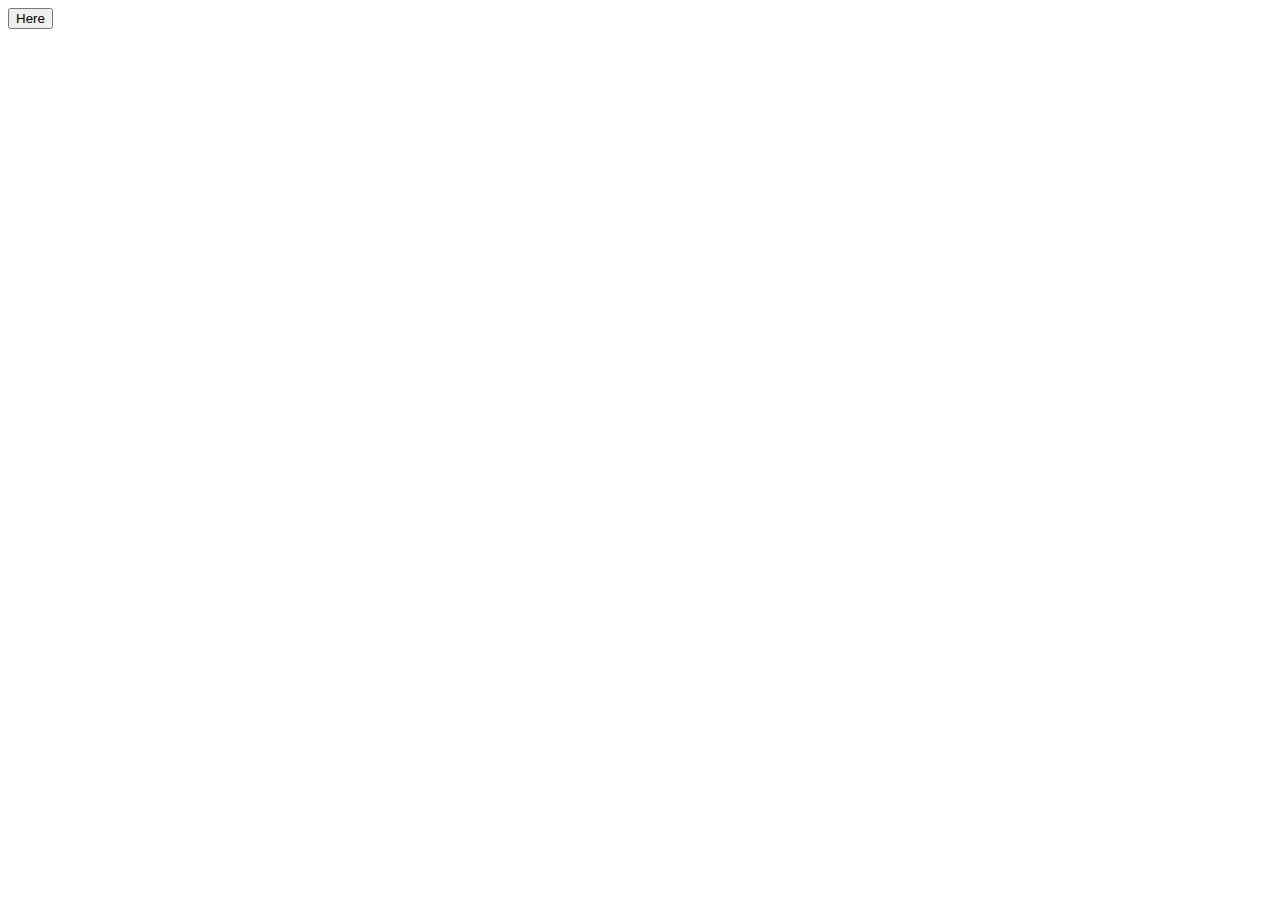
==== index.html @ 1e3238e5 "initial commit" ====
<html lang="en">
<head>
    <meta charset="UTF-8">
    <meta http-equiv="X-UA-Compatible" content="IE=edge">
    <meta name="viewport" content="width=device-width, initial-scale=1.0">
    <title>jquery introduction</title>
    <link rel="stylesheet" href="stylesheet.css">
    <script src="jq.js"></script>
    <script src="main.js"></script>
</head>
<body>
    <input type="button" value="Here" id="b1">
    
</body>

</html>
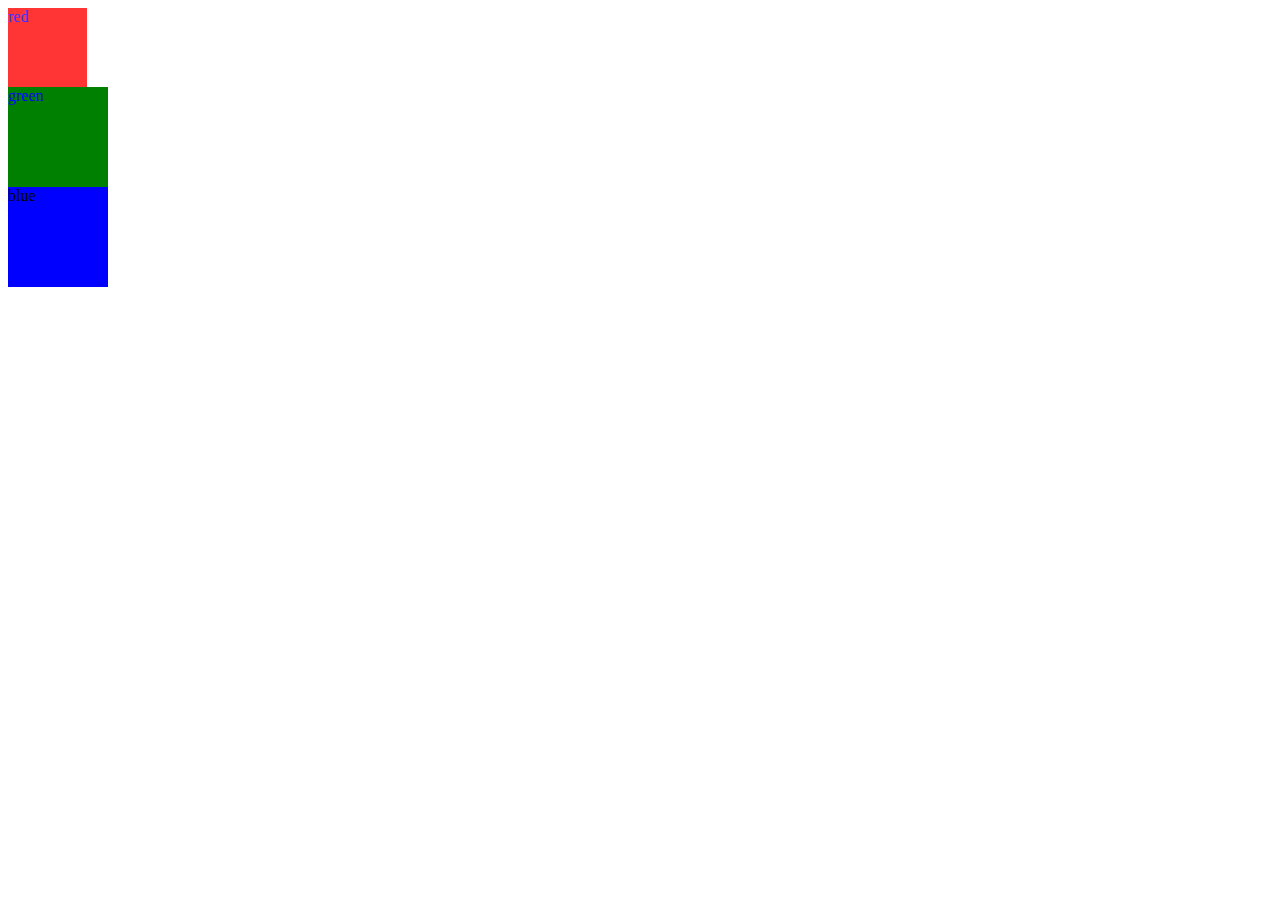
==== commit 146ddf22: "added some animations to the index file" ====
--- a/index.html
+++ b/index.html
@@ -9,7 +9,9 @@
     <script src="main.js"></script>
 </head>
 <body>
-    <input type="button" value="Here" id="b1">
+    <div class= "redbox">red</div>
+    <div class= "greenbox">green</div>
+    <div class= "bluebox">blue</div>
     
 </body>
 
--- a/stylesheet.css
+++ b/stylesheet.css
@@ -0,0 +1,15 @@
+.redbox{
+    background-color: red;
+    color: blue;
+    height: 100px;width: 100px;
+}
+.greenbox{
+    background-color: green;
+    color: blue;
+    height: 100px;width: 100px;
+}
+.bluebox{
+    background-color: blue;
+    color: black;
+    height: 100px;width: 100px;
+}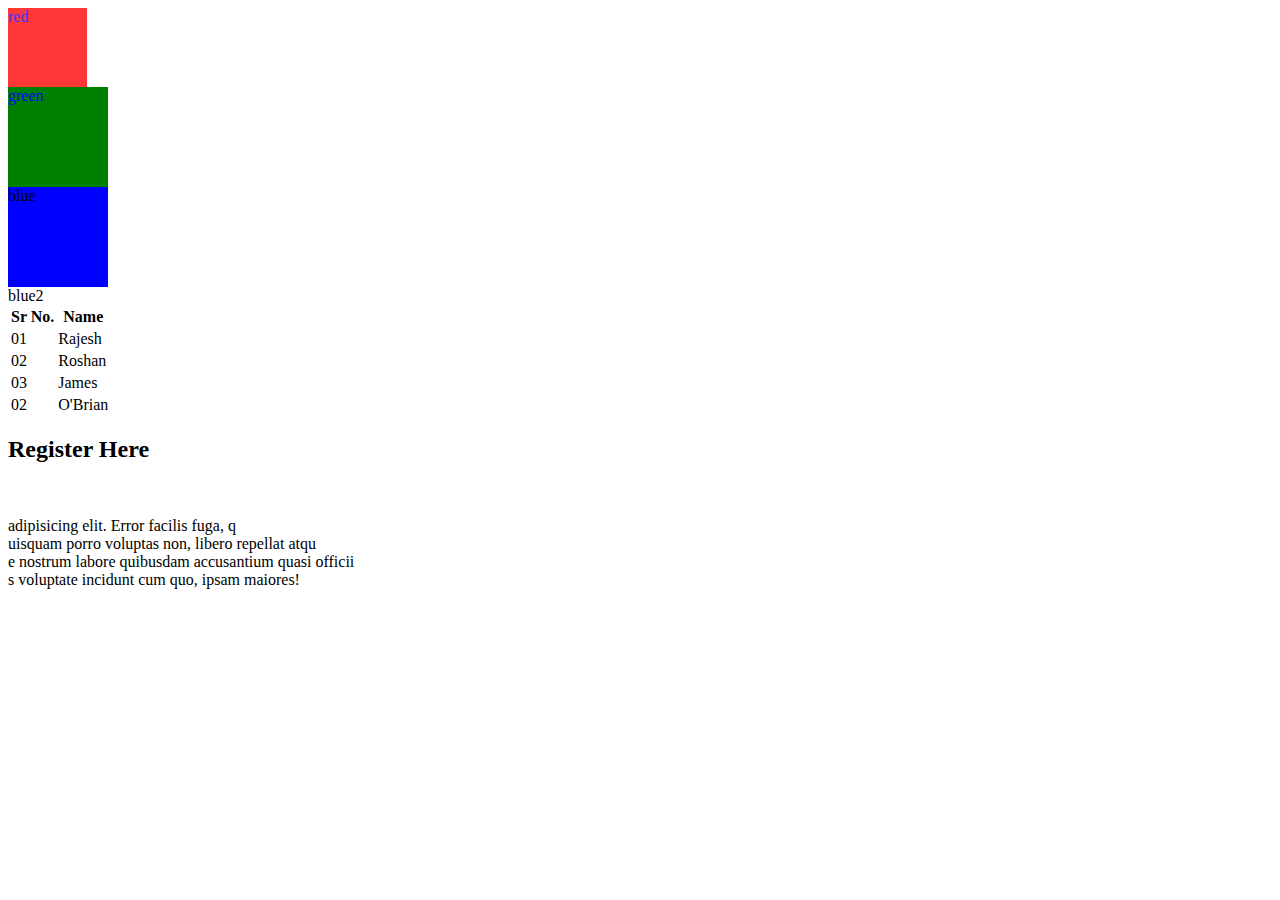
==== commit 23e7590d: "added nothing" ====
--- a/index.html
+++ b/index.html
@@ -8,10 +8,40 @@
     <script src="jq.js"></script>
     <script src="main.js"></script>
 </head>
-<body>
+<body >
+<div class="lightbox">
+    <div class="t">
     <div class= "redbox">red</div>
     <div class= "greenbox">green</div>
     <div class= "bluebox">blue</div>
+    <div class="bluebox2">blue2</div> </div>
+    <div >
+    <table>
+            <thead> <th>Sr No.</th><th>Name </th></thead> 
+            <tbody>
+                <tr>
+                    <td>01</td> <td>Rajesh</td>
+                </tr>
+                <tr>
+                    <td>02</td><td>Roshan</td>
+                </tr>
+                <tr>
+                    <td>03</td><td>James</td>
+                </tr><tr>
+                    <td>02</td><td>O'Brian</td>
+                </tr>
+        
+
+            </tbody>
+
+    </table>
+    </div>
+     <b><h2>Register Here</h2></b><br>
+       <p>adipisicing elit. Error facilis fuga, q <br>
+        uisquam porro voluptas non, libero repellat atqu <br>
+        e nostrum labore quibusdam accusantium quasi officii <br>
+        s voluptate incidunt cum quo, ipsam maiores!</p>
+</div>
     
 </body>
 
--- a/stylesheet.css
+++ b/stylesheet.css
@@ -12,4 +12,7 @@
     background-color: blue;
     color: black;
     height: 100px;width: 100px;
+}
+body{
+    display: flex;
 }